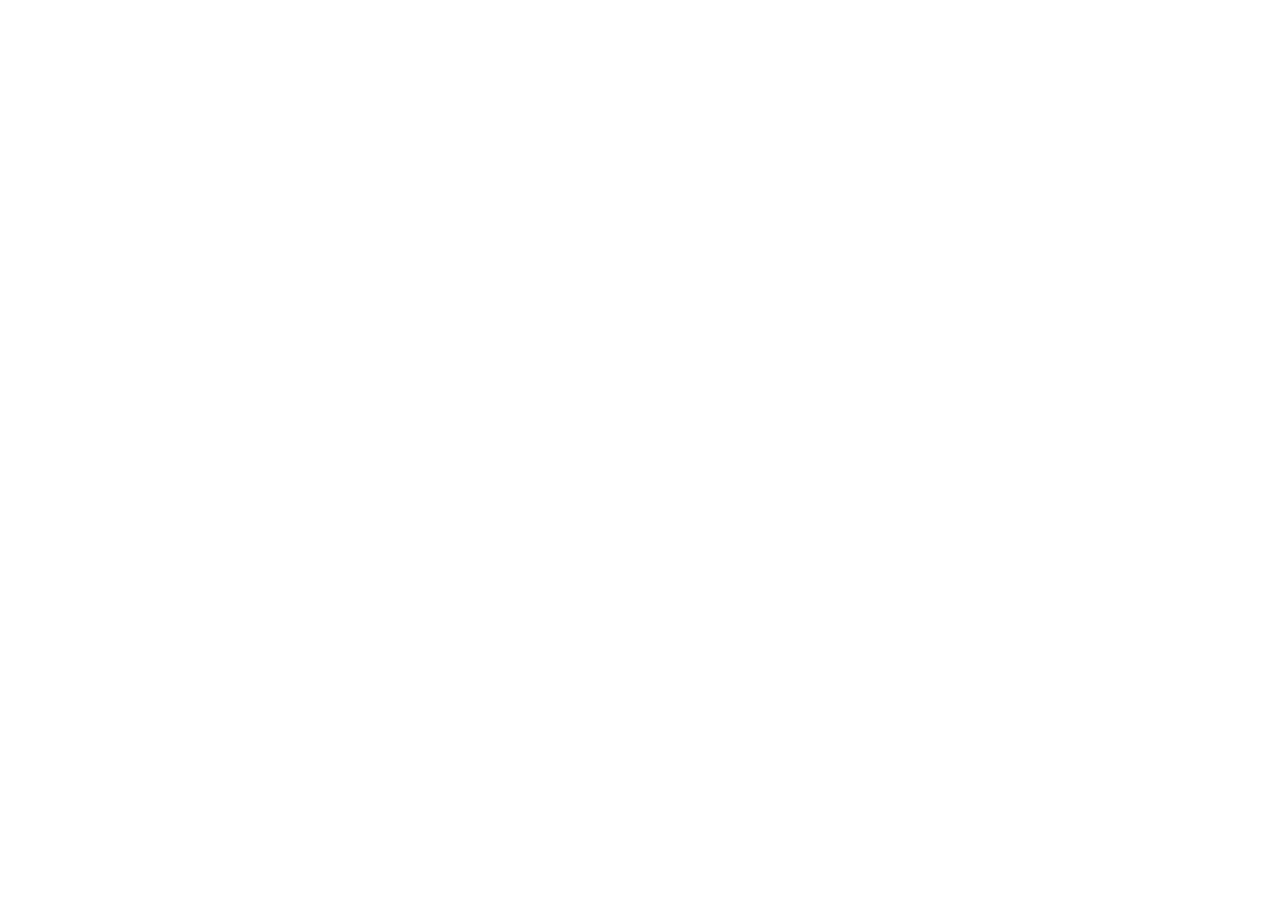
==== Cadastro/cadastro.html @ e274c1d0 "criação da pagina de cadastro" ====
<!DOCTYPE html>
<html lang="en">
<head>
    <meta charset="UTF-8">
    <meta name="viewport" content="width=device-width, initial-scale=1.0">
    <title>Cadastro</title>
</head>
<body>
    
</body>
</html>
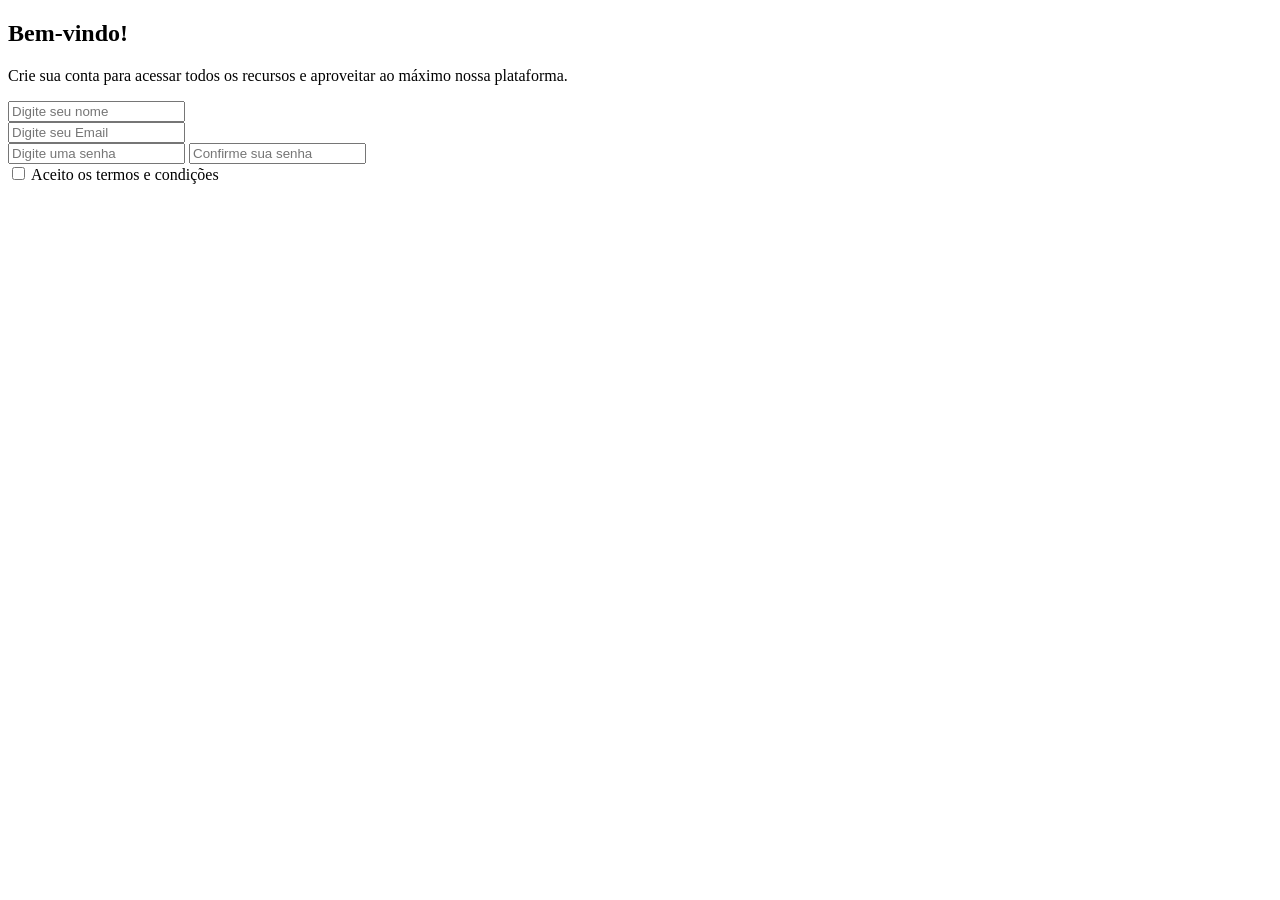
==== commit 762f1321: "Update cadastro.html" ====
--- a/Cadastro/cadastro.html
+++ b/Cadastro/cadastro.html
@@ -6,6 +6,43 @@
     <title>Cadastro</title>
 </head>
 <body>
+
+<main class="container">
+
+    <div class="welcome">
+
+        <h2>Bem-vindo!</h2>
+            <p>
+                Crie sua conta para acessar todos os recursos
+                e aproveitar ao máximo nossa plataforma.
+            </p>
+
+        <i class="fa-solid fa-user-plus"></i>
+    
+    </div>
+
+    <div class="input-name">
+        <input type="text" id="nome" placeholder="Digite seu nome">
+    </div>
+
+    <div class="input-mail">
+        <input type="email" id="email" placeholder="Digite seu Email">
+    </div>
+
+    <div class="input-senha">
+        <input type="password" id="senha" placeholder="Digite uma senha">
+        <input type="password" id="confirmarSenha" placeholder="Confirme sua senha">
+    </div>
+
+    <label for="">
+        <input type="checkbox" id="termos">
+        Aceito os termos e condições
+    </label>
+
+
+
+
+</main>
     
 </body>
 </html>
